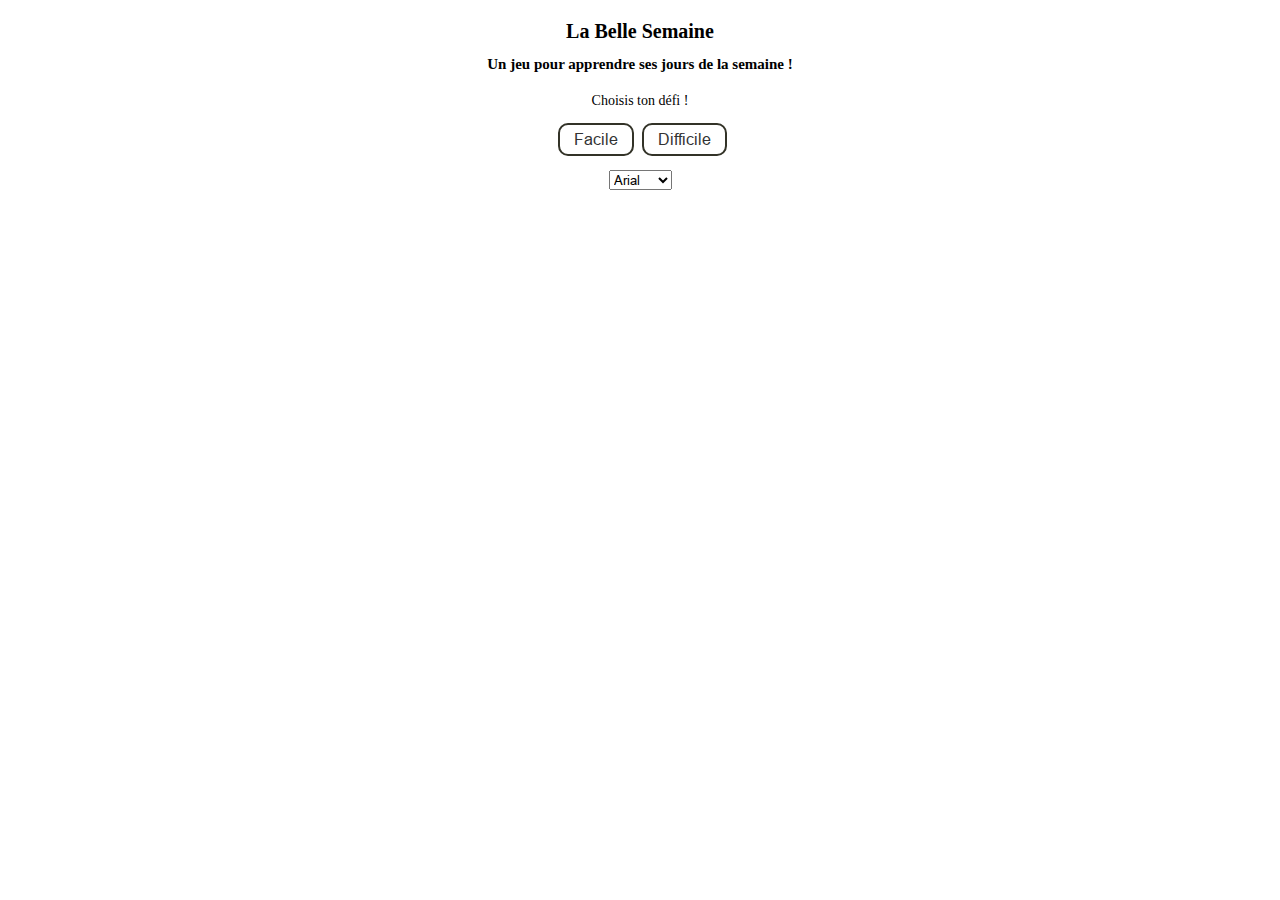
==== index.html @ b7f92582 "Weird fix" ====
<!doctype html>
<html lang="en">
<head>
<meta charset="utf-8">
<title>La Belle Semaine</title>
<link rel="stylesheet" href="jquery_ui/themes/base/jquery.ui.all.css">
<script src="jquery_ui/jquery-1.9.1.js"></script>
<script src="jquery_ui/ui/jquery.ui.core.js"></script>
<script src="jquery_ui/ui/jquery.ui.widget.js"></script>
<script src="jquery_ui/ui/jquery.ui.mouse.js"></script>
<script src="jquery_ui/ui/jquery.ui.draggable.js"></script>
<script src="jquery_ui/ui/jquery.ui.droppable.js"></script>
<link rel="stylesheet" href="jquery_ui/demos/demos.css">
<link rel="stylesheet" href="css/style.css">
<script>

$(function() {
function change_font(font) {
    $('#body').css('font-family', font)
}
function get_font() {
    font = $( "#font" ).val();
    console.log("font: "+font);
    sessionStorage.setItem('font', font);
    return font;
}

$('#font').change(
    function() {
        change_font(get_font());
    })
$( document ).ready(
    function() {
        get_font();
    }
    )
})
</script>
</head>
<body style="margin:20px auto; text-align:center;font-family:BV Baton;">

<h1>La Belle Semaine</h1>
<h2 style="margin:0 0 20px 0;">Un jeu pour apprendre ses jours de la semaine ! </h2>
<p>Choisis ton défi !</p>
<p><button id="easy" onclick="sessionStorage.setItem('difficulty', 'easy');window.location.href = 'game.html';">Facile</button> 
<button id="hard" onclick="sessionStorage.setItem('difficulty', 'hard');window.location.href = 'game.html';">Difficile</button> </p>

<select id="font">
<option value="Arial">Arial</option>
<option value="BV Baton">Bâtons</option>
</select>

</body>
</html>
---- jquery_ui/demos/demos.css ----
body {
	font-size: 62.5%;
	font-family: "Trebuchet MS", "Arial", "Helvetica", "Verdana", "sans-serif";
}

table {
	font-size: 1em;
}

.demo-description {
	clear: both;
	padding: 12px;
	font-size: 1.3em;
	line-height: 1.4em;
}

.ui-draggable, .ui-droppable {
	background-position: top;
}
---- css/style.css ----
#game {
/*    width:40%;*/
}

#sorted_days, #example_days {
    margin:20px 0;
    width:960px;
    position:relative;
/*    top:350px;*/
    left:0px;
}
#sorted_days{
    top:350px;
}
#example_days{
    top:350px;
}

/* The line to be drawed in the background. */
.line{
/*    margin:10px 0;*/
    max-width:950px;
    height:1px;
	line-height:1px;
	background-color:#000000;
	font-size:0px;
	border:0px;
	border-collapse:collapse;
	position:relative;
	margin:auto 0;
/*	top:-4px;*/
}
#example_days .line{
    top:-4px;
}
#sorted_days .line{
    top:+35px;
}

/* For every box over the drawed line*/
#sorted_days .timelinebox, #example_days .timelinebox{
    float:left;
    margin:0.5em;
    width:7em;
    font-size:16px;
    height:2.5em;
    border:2px solid black;
    position:relative;
    top:-35px;
    border-radius:5px;
    z-index:1;
    user-select:none;
    background:#EDF6F7;   
}
#sorted_days .timelinebox div, #example_days .timelinebox div, ui-state-disabled{
    margin:2px 1em;
    filter:Alpha(Opacity=100) !important;
    background-color: #DDFFDD;
    color:#000000;
    z-index:2;
}

#sorted_days .dropped, #example_days .dropped{
    background-color: #00FF0C;
}

.drop_here{
    background-color: #FFFF00 !important;
}

/* The box for the arrow or triangle icon, so that the line looks more like a timeline. */
#sorted_days .arrowbox, #example_days .arrowbox{
    float:left;
    margin:10px 5px;
    max-width:10px;
    position:relative;
    top:-25px;
    left:5px;
    background-color:white;
    z-index:0;
}
/* The picture contained in the arrowbox. */
#sorted_days .arrow, #example_days .arrow{
    max-width:40px;
    height:20px;
}

/* Background and container of the elements. */
#unsorted_days{
    width:960px;
    height:300px;
    background-image:url('../img/cloud.svg');
    background-repeat:no-repeat;
    background-size:100% 100% !important;
    position:absolute;
}
/* Allows positioning every box inside the cloud. */
.cloudbox{
    text-align:center;
    position:absolute;
    font-size:16px;
    padding: 6px;
    max-width:6em;
    min-width:4em;
    max-height:2em;
    border:1px solid black;
    border-radius: 10px;
    background:#FBFEFE;
    z-index:2;
    user-select:none;
}
/* Below are every box with defined positions.*/
#drag_monday{
    top:35px;
    left:590px;
}
#drag_tuesday{
    top:85px;
    left:280px;
}
#drag_wednesday{
    top:110px;
    left:520px;
}
#drag_thursday{
    top:160px;
    left:60px;
}
#drag_friday{
    top:150px;
    left:760px;
}
#drag_saturday{
    top:190px;
    left:300px;
}
#drag_sunday{
    top:210px;
    left:560px;
}

p{
    font-size:14px;
}
button{
    margin: 0 0 0 5px;
    font-size:16px;
/*    max-width:6em;*/
    min-width:4em;
    background-color: #FFFFFF; 
    border-radius: 10px;
    padding: 5px 14px;
    border: 2px solid #333328;
    color: #333 !important;
}
.ui-dialog-titlebar {
  display:none;
}


@font-face {
        font-family: "Arial";
        font-style: normal;
        src: url("arial.ttf"); /* if IE */ 
        src: local("Arial"), url("arial.ttf") format("truetype"); /* non-IE */
}
@font-face {
        font-family: "GL DancingMen";
        font-style: normal;
        src: url("gl_dancingmen.ttf"); /* if IE */ 
        src: local("GL DancingMen"), url("gl_dancingmen.ttf") format("truetype"); /* non-IE */
}
@font-face {
        font-family: "BV Baton";
        font-style: normal;
        src: url("bvbaton.ttf"); /* if IE */ 
        src: local("BV Baton"), url("bvbaton.ttf"); /* non-IE */
}
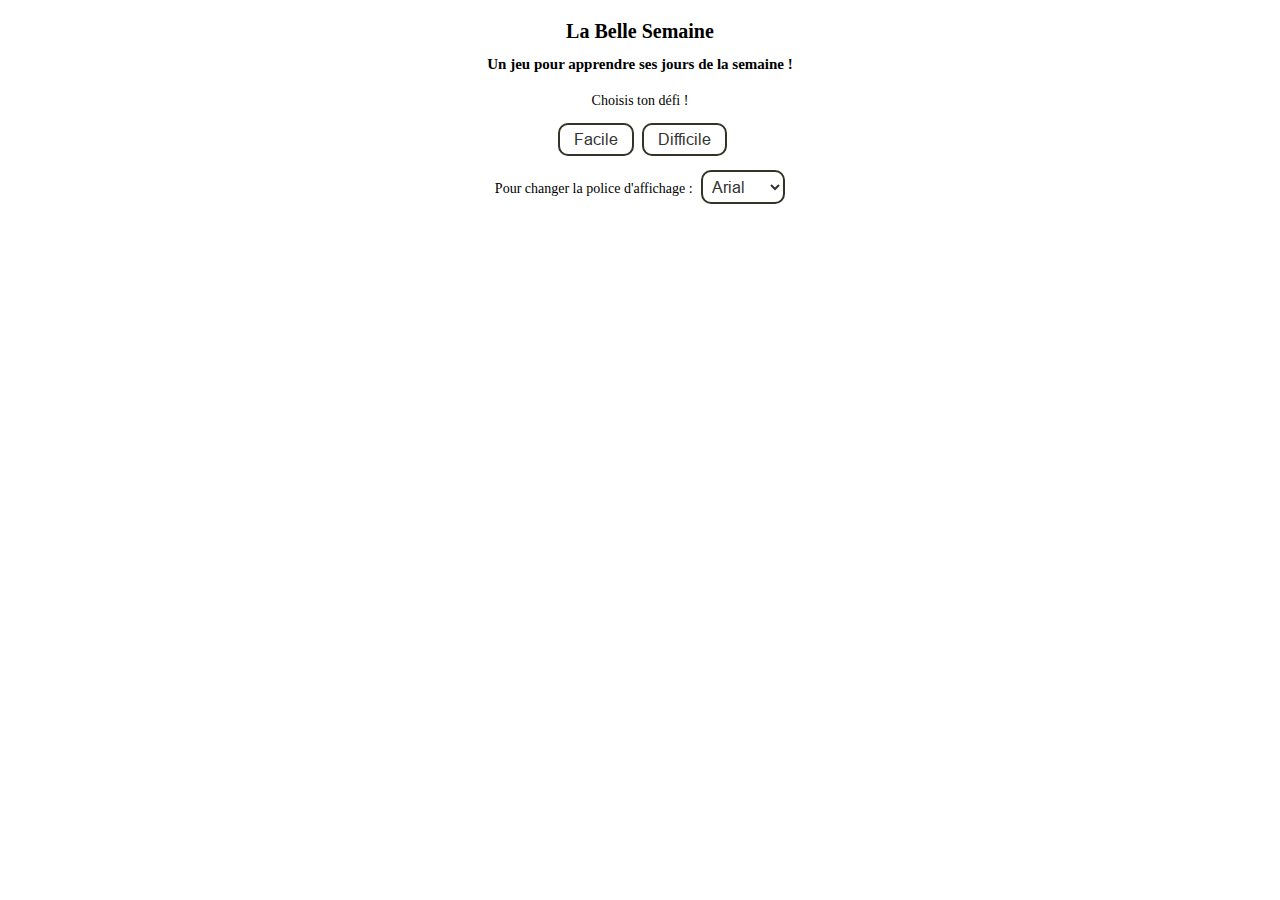
==== commit 43ec5e26: "better font selector" ====
--- a/index.html
+++ b/index.html
@@ -45,10 +45,11 @@
 <p><button id="easy" onclick="sessionStorage.setItem('difficulty', 'easy');window.location.href = 'game.html';">Facile</button> 
 <button id="hard" onclick="sessionStorage.setItem('difficulty', 'hard');window.location.href = 'game.html';">Difficile</button> </p>
 
+<p>Pour changer la police d'affichage : 
 <select id="font">
 <option value="Arial">Arial</option>
 <option value="BV Baton">Bâtons</option>
-</select>
+</select></p>
 
 </body>
 </html>
--- a/css/style.css
+++ b/css/style.css
@@ -1,12 +1,14 @@
 #game {
 /*    width:40%;*/
+    margin:auto;
+    width:1100px;
+    text-align:center;
 }
 
 #sorted_days, #example_days {
     margin:20px 0;
-    width:960px;
+    width:1050px;
     position:relative;
-/*    top:350px;*/
     left:0px;
 }
 #sorted_days{
@@ -18,8 +20,7 @@
 
 /* The line to be drawed in the background. */
 .line{
-/*    margin:10px 0;*/
-    max-width:950px;
+    max-width:1040px;
     height:1px;
 	line-height:1px;
 	background-color:#000000;
@@ -28,19 +29,18 @@
 	border-collapse:collapse;
 	position:relative;
 	margin:auto 0;
-/*	top:-4px;*/
 }
 #example_days .line{
     top:-4px;
 }
 #sorted_days .line{
-    top:+35px;
+    top:+29px;
 }
 
 /* For every box over the drawed line*/
-#sorted_days .timelinebox, #example_days .timelinebox{
+.timelinebox{
     float:left;
-    margin:0.5em;
+    margin:5px 15px;
     width:7em;
     font-size:16px;
     height:2.5em;
@@ -50,17 +50,22 @@
     border-radius:5px;
     z-index:1;
     user-select:none;
-    background:#EDF6F7;   
+    background:#EDF6F7;
+    padding:auto;
+    text-align:center;
 }
-#sorted_days .timelinebox div, #example_days .timelinebox div, ui-state-disabled{
-    margin:2px 1em;
-    filter:Alpha(Opacity=100) !important;
-    background-color: #DDFFDD;
+.timelinebox div, ui-state-disabled{
+    text-transform:uppercase;
+    margin: 2px 1px;
+    width:6em;
+    text-align:center;
     color:#000000;
     z-index:2;
+    filter:Alpha(Opacity=100) !important;
+    font-weight:normal !important;
 }
 
-#sorted_days .dropped, #example_days .dropped{
+.dropped{
     background-color: #00FF0C;
 }
 
@@ -69,25 +74,24 @@
 }
 
 /* The box for the arrow or triangle icon, so that the line looks more like a timeline. */
-#sorted_days .arrowbox, #example_days .arrowbox{
+.arrowbox{
     float:left;
     margin:10px 5px;
     max-width:10px;
     position:relative;
     top:-25px;
     left:5px;
-    background-color:white;
     z-index:0;
 }
 /* The picture contained in the arrowbox. */
-#sorted_days .arrow, #example_days .arrow{
+.arrow{
     max-width:40px;
     height:20px;
 }
 
 /* Background and container of the elements. */
 #unsorted_days{
-    width:960px;
+    width:1050px;
     height:300px;
     background-image:url('../img/cloud.svg');
     background-repeat:no-repeat;
@@ -98,16 +102,18 @@
 .cloudbox{
     text-align:center;
     position:absolute;
+    text-transform:uppercase;
+    margin: 2px 1px;
+    width:7em;
     font-size:16px;
     padding: 6px;
-    max-width:6em;
-    min-width:4em;
     max-height:2em;
     border:1px solid black;
     border-radius: 10px;
     background:#FBFEFE;
     z-index:2;
     user-select:none;
+    font-weight:bold;
 }
 /* Below are every box with defined positions.*/
 #drag_monday{
@@ -156,7 +162,21 @@
 .ui-dialog-titlebar {
   display:none;
 }
-
+#font{
+    border: 2px solid #333328;
+    border-radius: 10px;
+    background-color: #FFFFFF;
+    color: #333 !important;
+    font-size:16px;
+    margin: 0 0 0 5px;
+    padding: 5px 5px;
+    
+}
+#font option{
+    box-sizing: border-box;
+    -moz-box-sizing: border-box;
+    -webkit-box-sizing: border-box;
+}
 
 @font-face {
         font-family: "Arial";
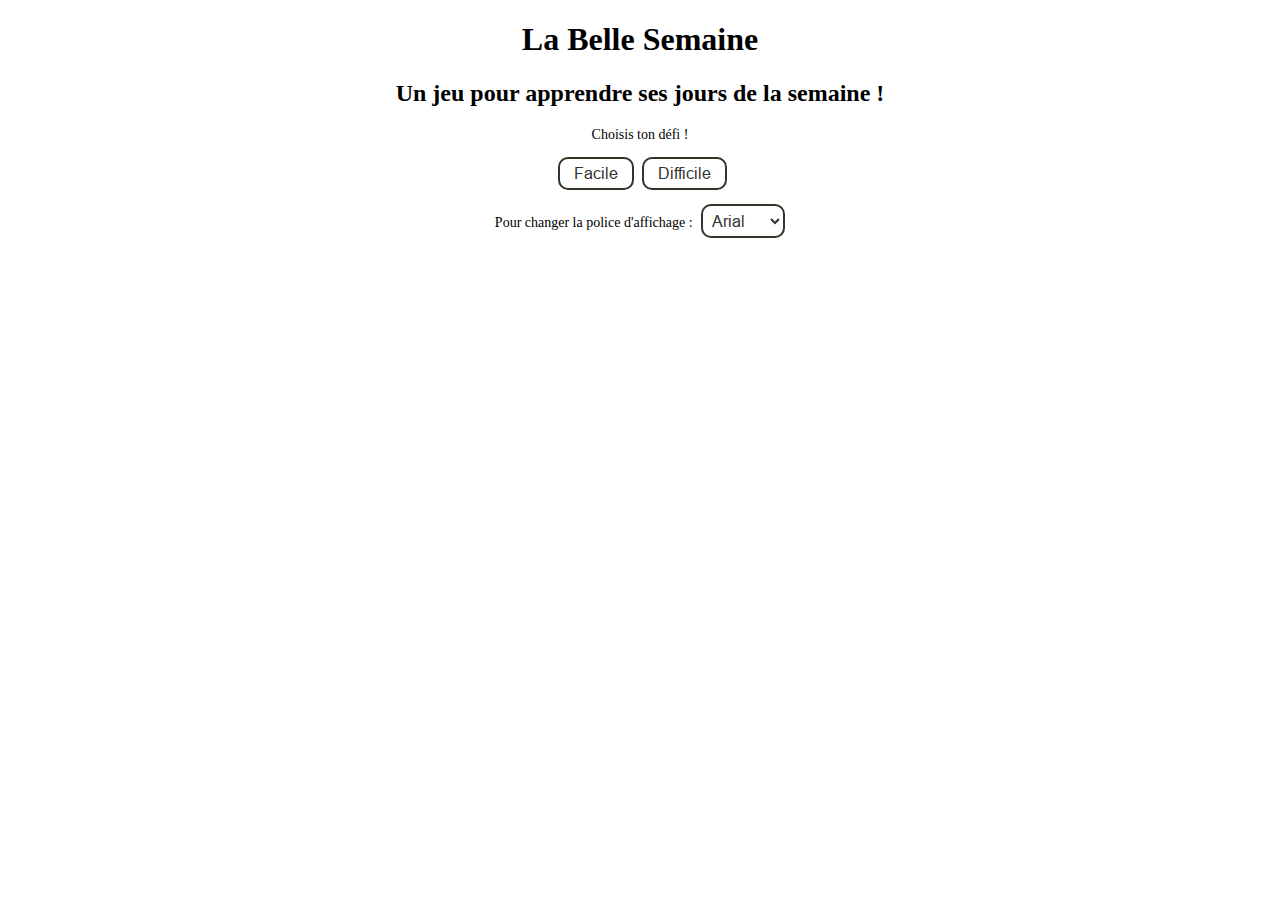
==== commit 31f5e353: "cleaning unnecessary stuff" ====
--- a/index.html
+++ b/index.html
@@ -10,7 +10,7 @@
 <script src="jquery_ui/ui/jquery.ui.mouse.js"></script>
 <script src="jquery_ui/ui/jquery.ui.draggable.js"></script>
 <script src="jquery_ui/ui/jquery.ui.droppable.js"></script>
-<link rel="stylesheet" href="jquery_ui/demos/demos.css">
+<link rel="stylesheet" href="demos.css">
 <link rel="stylesheet" href="css/style.css">
 <script>
 
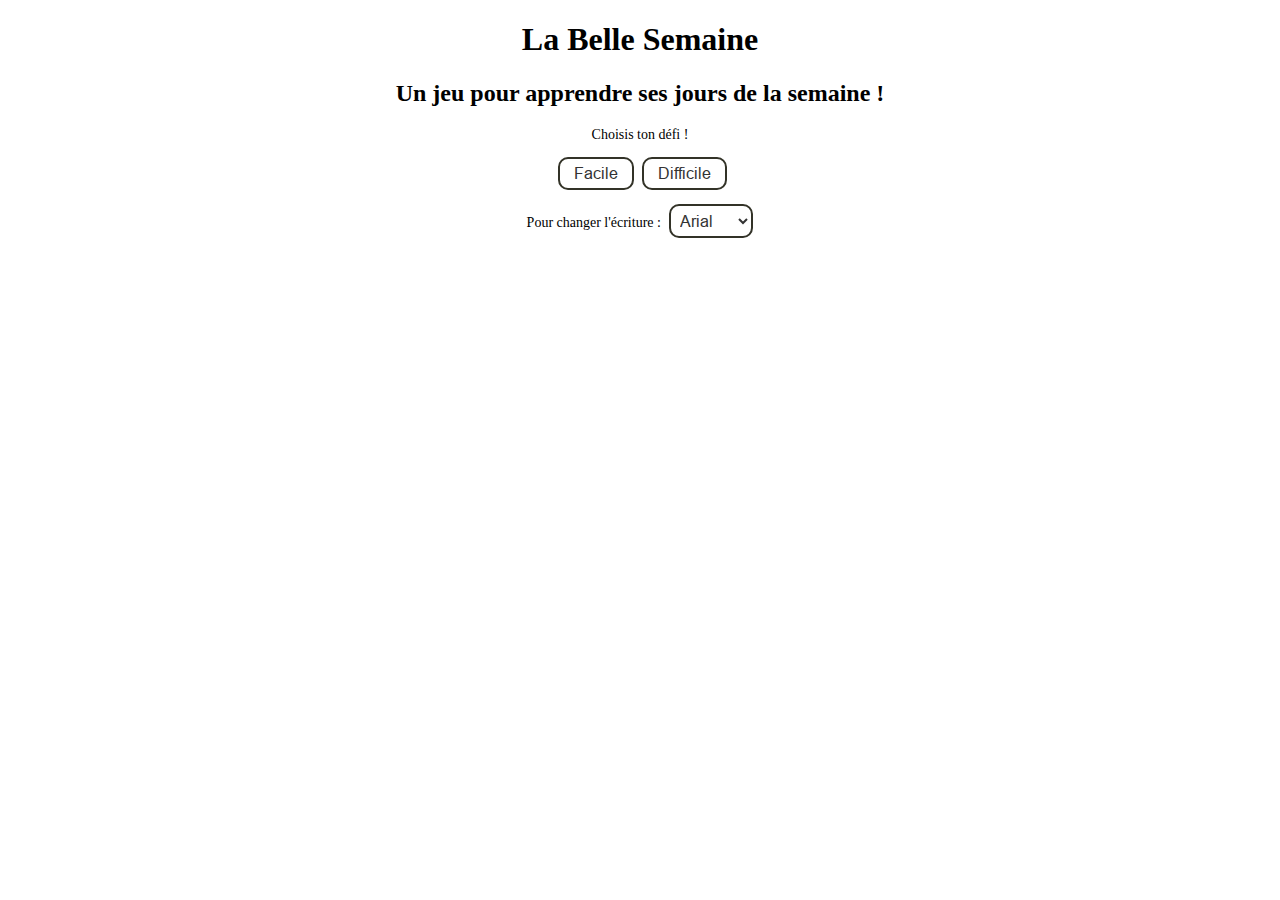
==== commit 7a2c4651: "la police ça fait peur" ====
--- a/index.html
+++ b/index.html
@@ -45,7 +45,7 @@
 <p><button id="easy" onclick="sessionStorage.setItem('difficulty', 'easy');window.location.href = 'game.html';">Facile</button> 
 <button id="hard" onclick="sessionStorage.setItem('difficulty', 'hard');window.location.href = 'game.html';">Difficile</button> </p>
 
-<p>Pour changer la police d'affichage : 
+<p>Pour changer l'écriture : 
 <select id="font">
 <option value="Arial">Arial</option>
 <option value="BV Baton">Bâtons</option>
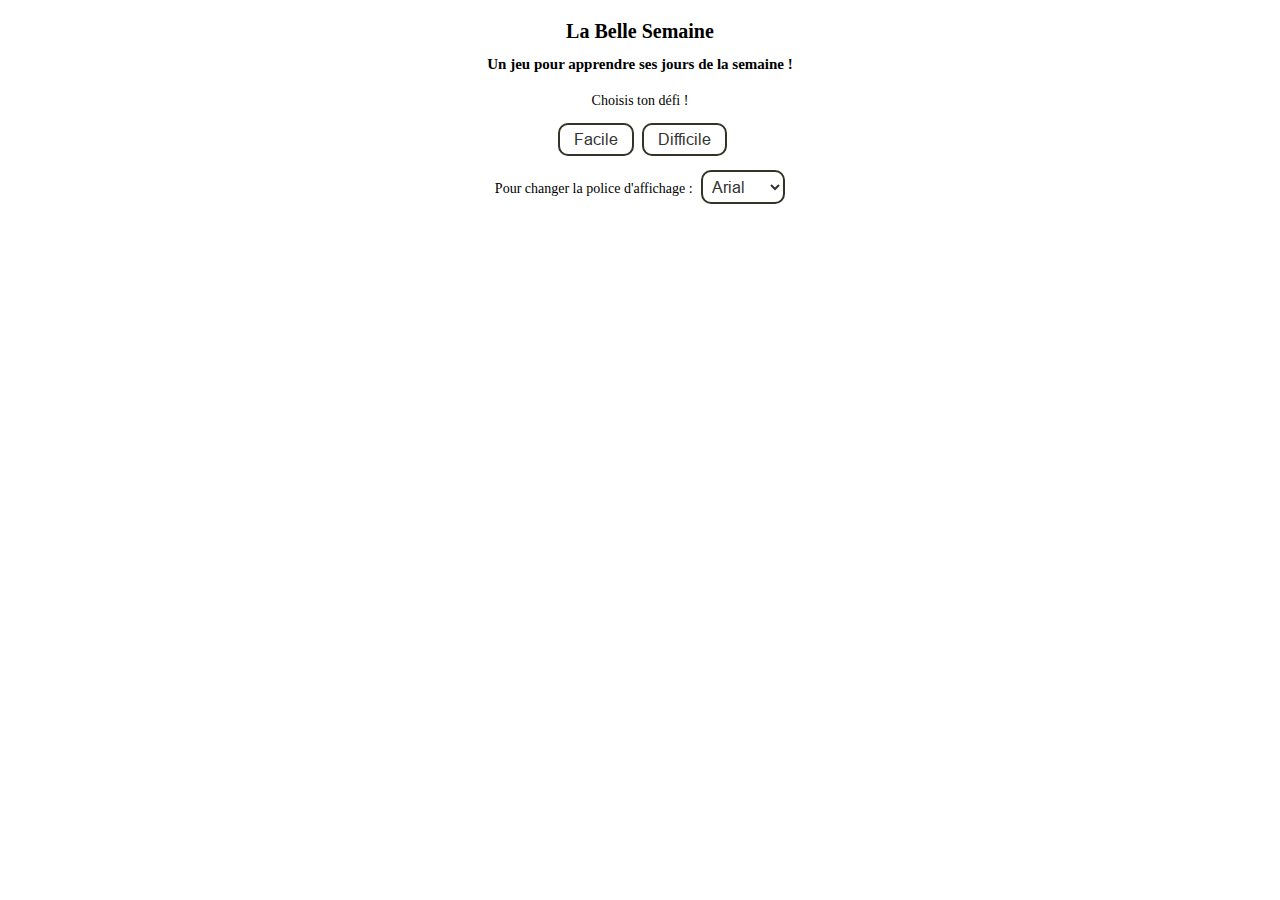
==== commit 6a45b3e6: "Merge branch 'master' of github.com:Zarmakuizz/LaBelleSemaine" ====
--- a/index.html
+++ b/index.html
@@ -10,7 +10,7 @@
 <script src="jquery_ui/ui/jquery.ui.mouse.js"></script>
 <script src="jquery_ui/ui/jquery.ui.draggable.js"></script>
 <script src="jquery_ui/ui/jquery.ui.droppable.js"></script>
-<link rel="stylesheet" href="demos.css">
+<link rel="stylesheet" href="jquery_ui/demos/demos.css">
 <link rel="stylesheet" href="css/style.css">
 <script>
 
@@ -45,7 +45,7 @@
 <p><button id="easy" onclick="sessionStorage.setItem('difficulty', 'easy');window.location.href = 'game.html';">Facile</button> 
 <button id="hard" onclick="sessionStorage.setItem('difficulty', 'hard');window.location.href = 'game.html';">Difficile</button> </p>
 
-<p>Pour changer l'écriture : 
+<p>Pour changer la police d'affichage : 
 <select id="font">
 <option value="Arial">Arial</option>
 <option value="BV Baton">Bâtons</option>
--- a/jquery_ui/demos/demos.css
+++ b/jquery_ui/demos/demos.css
@@ -0,0 +1,19 @@
+body {
+	font-size: 62.5%;
+	font-family: "Trebuchet MS", "Arial", "Helvetica", "Verdana", "sans-serif";
+}
+
+table {
+	font-size: 1em;
+}
+
+.demo-description {
+	clear: both;
+	padding: 12px;
+	font-size: 1.3em;
+	line-height: 1.4em;
+}
+
+.ui-draggable, .ui-droppable {
+	background-position: top;
+}
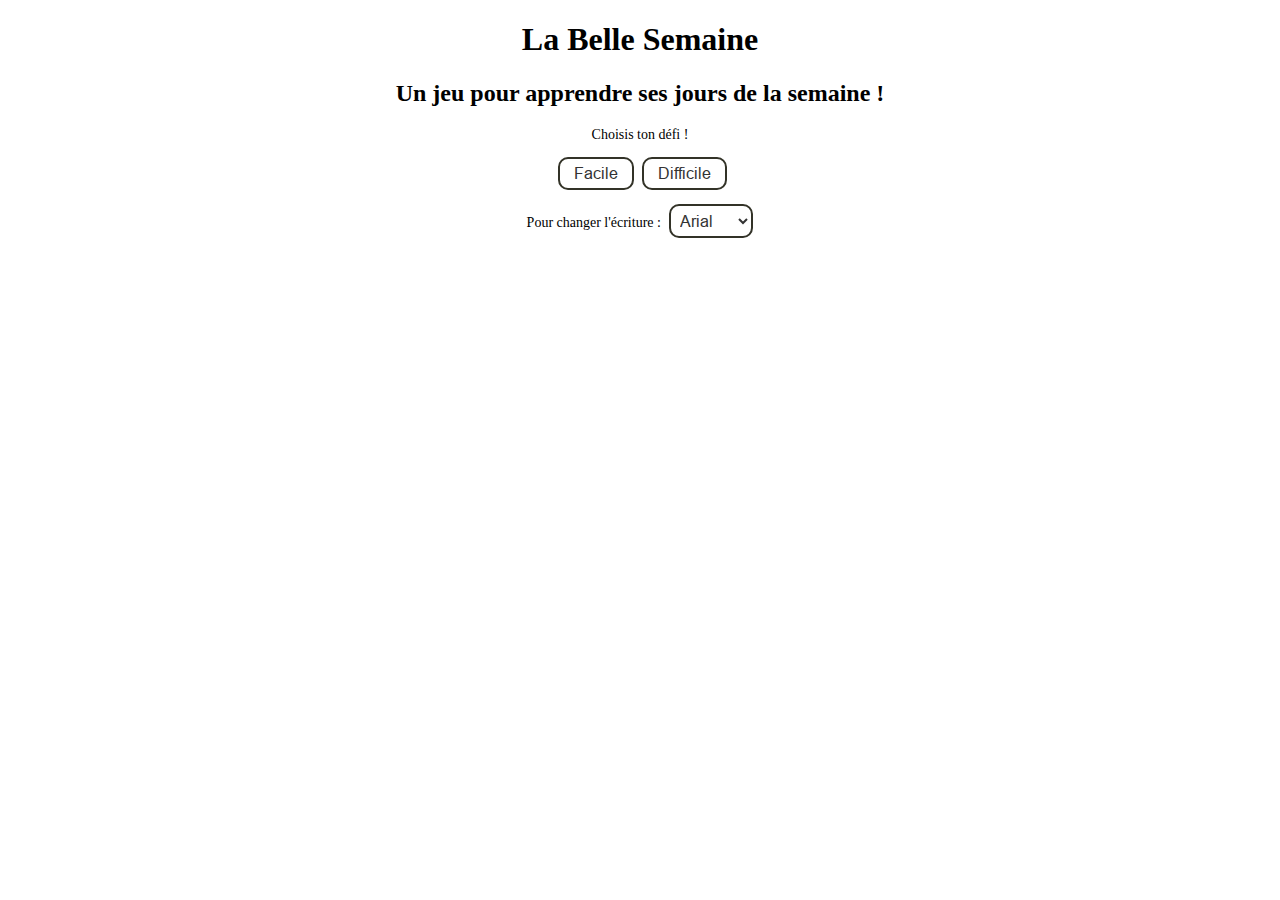
==== commit 39eccda9: "Merge branch 'master' of github.com:Zarmakuizz/LaBelleSemaine" ====
--- a/index.html
+++ b/index.html
@@ -10,7 +10,7 @@
 <script src="jquery_ui/ui/jquery.ui.mouse.js"></script>
 <script src="jquery_ui/ui/jquery.ui.draggable.js"></script>
 <script src="jquery_ui/ui/jquery.ui.droppable.js"></script>
-<link rel="stylesheet" href="jquery_ui/demos/demos.css">
+<link rel="stylesheet" href="demos.css">
 <link rel="stylesheet" href="css/style.css">
 <script>
 
@@ -45,7 +45,7 @@
 <p><button id="easy" onclick="sessionStorage.setItem('difficulty', 'easy');window.location.href = 'game.html';">Facile</button> 
 <button id="hard" onclick="sessionStorage.setItem('difficulty', 'hard');window.location.href = 'game.html';">Difficile</button> </p>
 
-<p>Pour changer la police d'affichage : 
+<p>Pour changer l'écriture : 
 <select id="font">
 <option value="Arial">Arial</option>
 <option value="BV Baton">Bâtons</option>
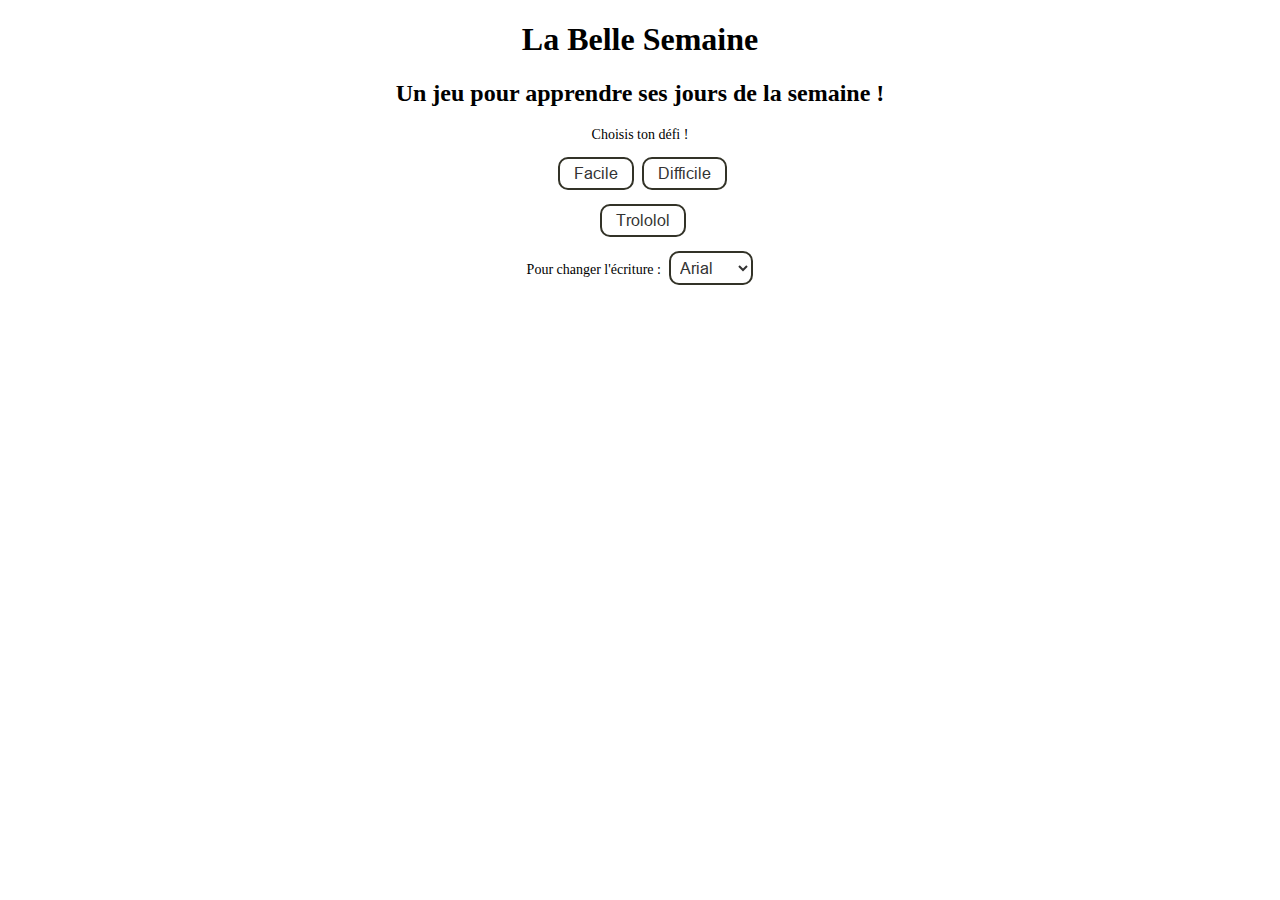
==== commit 446d1a8b: "Trololol" ====
--- a/index.html
+++ b/index.html
@@ -42,10 +42,11 @@
 <h1>La Belle Semaine</h1>
 <h2 style="margin:0 0 20px 0;">Un jeu pour apprendre ses jours de la semaine ! </h2>
 <p>Choisis ton défi !</p>
-<p><button id="easy" onclick="sessionStorage.setItem('difficulty', 'easy');window.location.href = 'game.html';">Facile</button> 
+<p><button id="easy" onclick="sessionStorage.setItem('difficulty', 'easy');window.location.href = 'game.html';">Facile</button>
 <button id="hard" onclick="sessionStorage.setItem('difficulty', 'hard');window.location.href = 'game.html';">Difficile</button> </p>
+<button id="hard" onclick="window.location.href = 'game_sound.html';">Trololol</button> </p>
 
-<p>Pour changer l'écriture : 
+<p>Pour changer l'écriture :
 <select id="font">
 <option value="Arial">Arial</option>
 <option value="BV Baton">Bâtons</option>
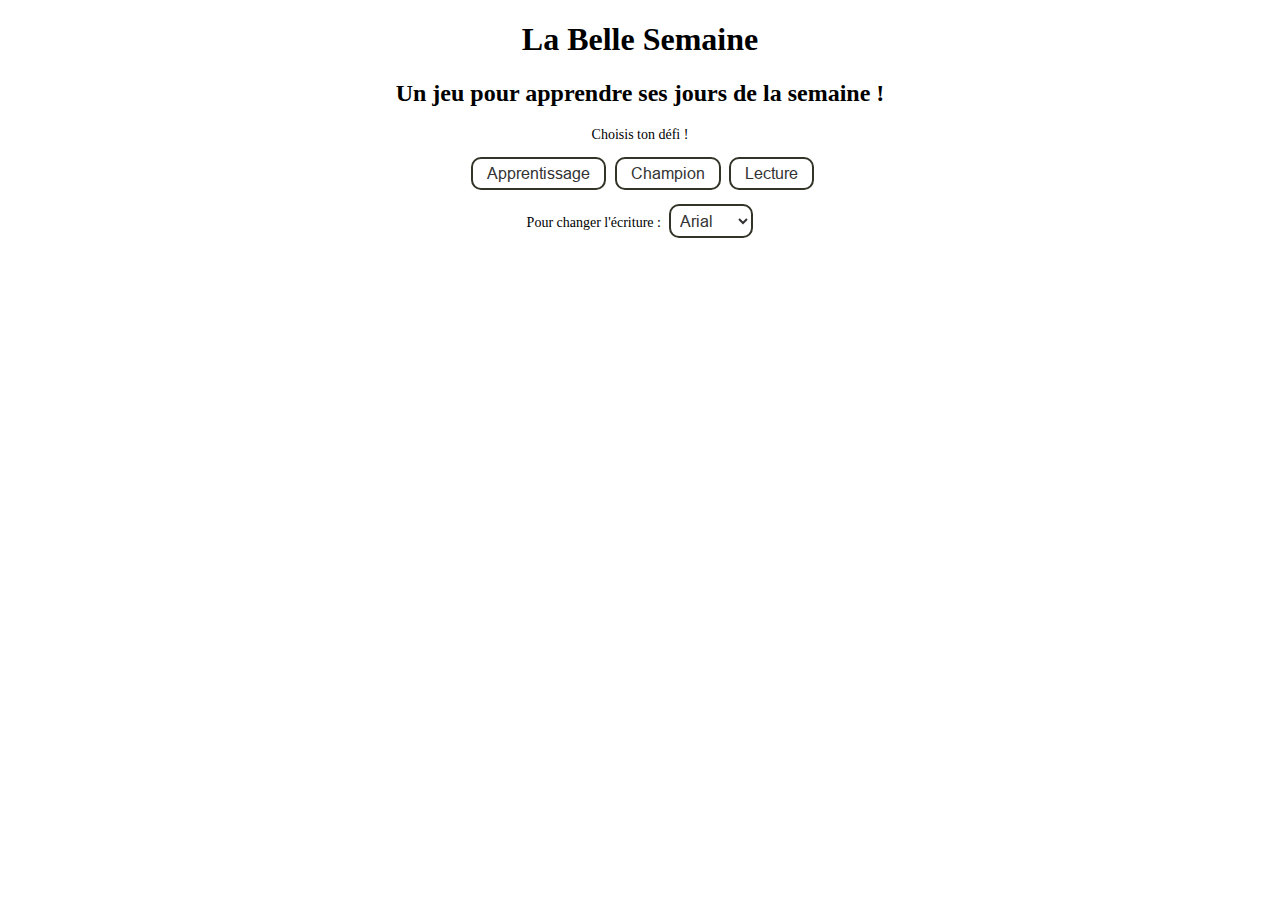
==== commit dbda9c3b: "Finalize last game mode" ====
--- a/index.html
+++ b/index.html
@@ -42,9 +42,11 @@
 <h1>La Belle Semaine</h1>
 <h2 style="margin:0 0 20px 0;">Un jeu pour apprendre ses jours de la semaine ! </h2>
 <p>Choisis ton défi !</p>
-<p><button id="easy" onclick="sessionStorage.setItem('difficulty', 'easy');window.location.href = 'game.html';">Facile</button>
-<button id="hard" onclick="sessionStorage.setItem('difficulty', 'hard');window.location.href = 'game.html';">Difficile</button> </p>
-<button id="hard" onclick="window.location.href = 'game_sound.html';">Trololol</button> </p>
+<p><button id="easy" onclick="sessionStorage.setItem('difficulty',
+'easy');window.location.href = 'game.html';">Apprentissage</button>
+<button id="hard" onclick="sessionStorage.setItem('difficulty',
+'hard');window.location.href = 'game.html';">Champion</button>
+<button id="hard" onclick="window.location.href = 'game_sound.html';">Lecture</button> </p>
 
 <p>Pour changer l'écriture :
 <select id="font">
